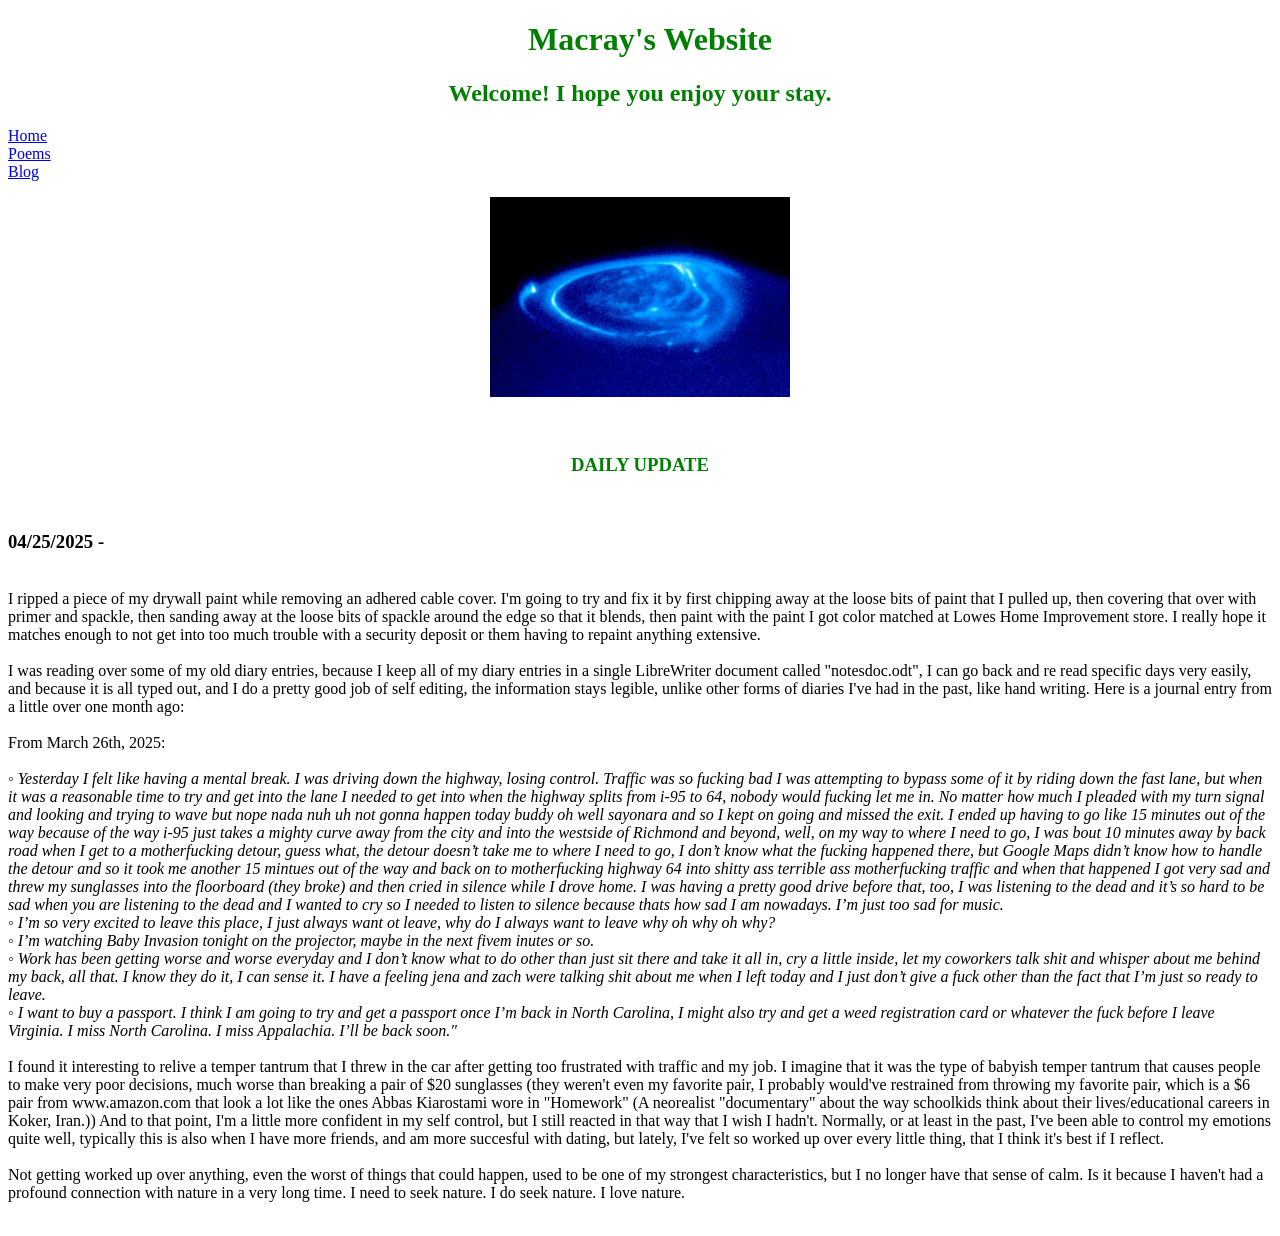
==== index.html @ 5f08c1e8 "Add files via upload" ====
<!DOCTYPE html>
<html>
    <head>
        <link rel="stylesheet" href="mystyle.css">
        <h1 style="text-align: center; color: green;">Macray's Website</h1>
        <h2 style="text-align: center; color: green;">Welcome! I hope you enjoy your stay. </h2>
    </head>
    
    <body>
        <ul>
      <li><a href="./index.html">Home</a>
      <li><a href="./poem_page.html">Poems</a>
      <li><a href="./blog.html">Blog</a>
        </ul>

        <p style="text-align: center;">
            <img src="./docs/assets/jupiter-aurora.jpg" width="300" height="200" alt="Jupiter aurora">
        </p>
            
    <p>
        <br><H3 style="text-align: center; color: green;">DAILY UPDATE</H3>
        <br> <h3>04/25/2025 -</h3>
        <br> I ripped a piece of my drywall paint while removing an adhered cable cover. I'm going to try and fix it by first chipping away at the loose bits of paint that I pulled up, then covering that over with primer and spackle, then sanding away at the loose bits of spackle around the edge so that it blends, then paint with the paint I got color matched at Lowes Home Improvement store. I really hope it matches enough to not get into too much trouble with a security deposit or them having to repaint anything extensive. 
        <br>
        <br> I was reading over some of my old diary entries, because I keep all of my diary entries in a single LibreWriter document called "notesdoc.odt", I can go back and re read specific days very easily, and because it is all typed out, and I do a pretty good job of self editing, the information stays legible, unlike other forms of diaries I've had in the past, like hand writing. Here is a journal entry from a little over one month ago:
        <br>
        <br> From March 26th, 2025:
        <br>
        <br><i>◦ Yesterday I felt like having a mental break. I was driving down the highway, losing control. Traffic was so fucking bad I was attempting to bypass some of it by riding down the fast lane, but when it was a reasonable time to try and get into the lane I needed to get into when the highway splits from i-95 to 64, nobody would fucking let me in. No matter how much I pleaded with my  turn signal and looking and trying to wave but nope nada nuh uh not gonna happen today buddy oh well sayonara and so I kept on going and missed the exit. I ended up having to go like 15 minutes out of the way because of the way i-95 just takes a mighty curve away from the city and into the westside of Richmond and beyond, well, on my way to where I need to go, I was bout 10 minutes away by back road when I get to a motherfucking detour, guess what, the detour doesn’t take me to where I need to go, I don’t know what the fucking happened there, but Google Maps didn’t know how to handle the detour and so it took me another 15 mintues out of the way and back on to motherfucking highway 64 into shitty ass terrible ass motherfucking traffic and when that happened I got very sad and threw my sunglasses into the floorboard (they broke) and then cried in silence while I drove home. I was having a pretty good drive before that, too, I was listening to the dead and it’s so hard to be sad when you are listening to the dead and I wanted  to cry so I needed to listen to silence because thats how sad I am nowadays. I’m just too sad for music. 
        <br>◦ I’m so very excited to leave this place, I just always want ot leave, why do I always want to leave why oh why oh why?
        <br>◦ I’m watching Baby Invasion tonight on the projector, maybe in the next fivem inutes or so.
        <br>◦ Work has been getting worse and worse everyday and I don’t know what to do other than just sit there and take it all in, cry a little inside, let my coworkers talk shit and whisper about me behind my back, all that. I know they do it, I can sense it. I have a feeling jena and zach were talking shit about me when I left today and I just don’t give a fuck other than the fact that I’m just so ready to leave. 
        <br>◦ I want to buy a passport. I think I am going to try and get a passport once I’m back in North Carolina, I might also try and get a weed registration card or whatever the fuck before I leave Virginia. I miss North Carolina. I miss Appalachia. I’ll be back soon." </i>
        <br> 
        <br> I found it interesting to relive a temper tantrum that I threw in the car after getting too frustrated with traffic and my job. I imagine that it was the type of babyish temper tantrum that causes people to make very poor decisions, much worse than breaking a pair of $20 sunglasses (they weren't even my favorite pair, I probably would've restrained from throwing my favorite pair, which is a $6 pair from www.amazon.com that look a lot like the ones Abbas Kiarostami wore in "Homework" (A neorealist "documentary" about the way schoolkids think about their lives/educational careers in Koker, Iran.)) And to that point, I'm a little more confident in my self control, but I still reacted in that way that I wish I hadn't. Normally, or at least in the past, I've been able to control my emotions quite well, typically this is also when I have more friends, and am more succesful with dating, but lately, I've felt so worked up over every little thing, that I think it's best if I reflect.
        <br>
        <br> Not getting worked up over anything, even the worst of things that could happen, used to be one of my strongest characteristics, but I no longer have that sense of calm. Is it because I haven't had a profound connection with nature in a very long time. I need to seek nature. I do seek nature. I love nature. 
        <br>
        <br>

    </p>
</body>

</html>
---- mystyle.css ----
body {
  background-color: white;
}

h1 {
  color: green;
  margin-left: 20px;
}

ul {
  list-style-type: none;
  margin: 0;
  padding: 0;
  width: 60px;
}

li a {
  display: block;
}
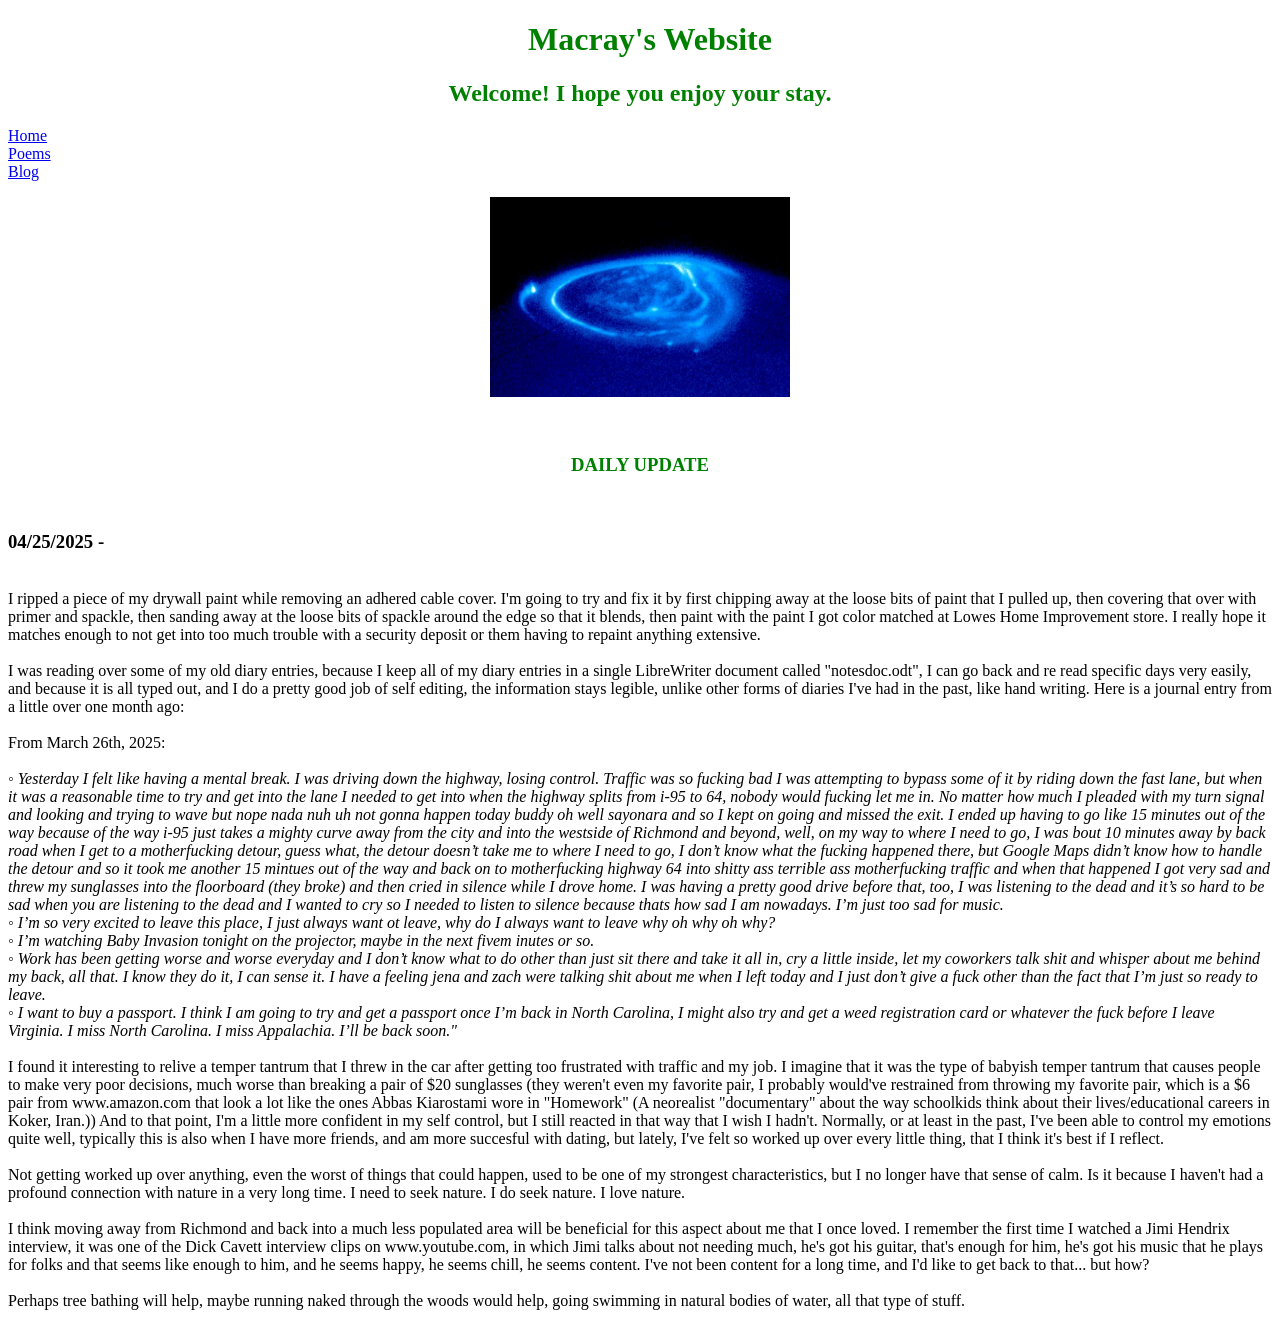
==== commit f27ebeac: "Add files via upload" ====
--- a/index.html
+++ b/index.html
@@ -36,8 +36,9 @@
         <br>
         <br> Not getting worked up over anything, even the worst of things that could happen, used to be one of my strongest characteristics, but I no longer have that sense of calm. Is it because I haven't had a profound connection with nature in a very long time. I need to seek nature. I do seek nature. I love nature. 
         <br>
+        <br> I think moving away from Richmond and back into a much less populated area will be beneficial for this aspect about me that I once loved. I remember the first time I watched a Jimi Hendrix interview, it was one of the Dick Cavett interview clips on www.youtube.com, in which Jimi talks about not needing much, he's got his guitar, that's enough for him, he's got his music that he plays for folks and that seems like enough to him, and he seems happy, he seems chill, he seems content. I've not been content for a long time, and I'd like to get back to that... but how? 
         <br>
-
+        <br> Perhaps tree bathing will help, maybe running naked through the woods would help, going swimming in natural bodies of water, all that type of stuff. 
     </p>
 </body>
 
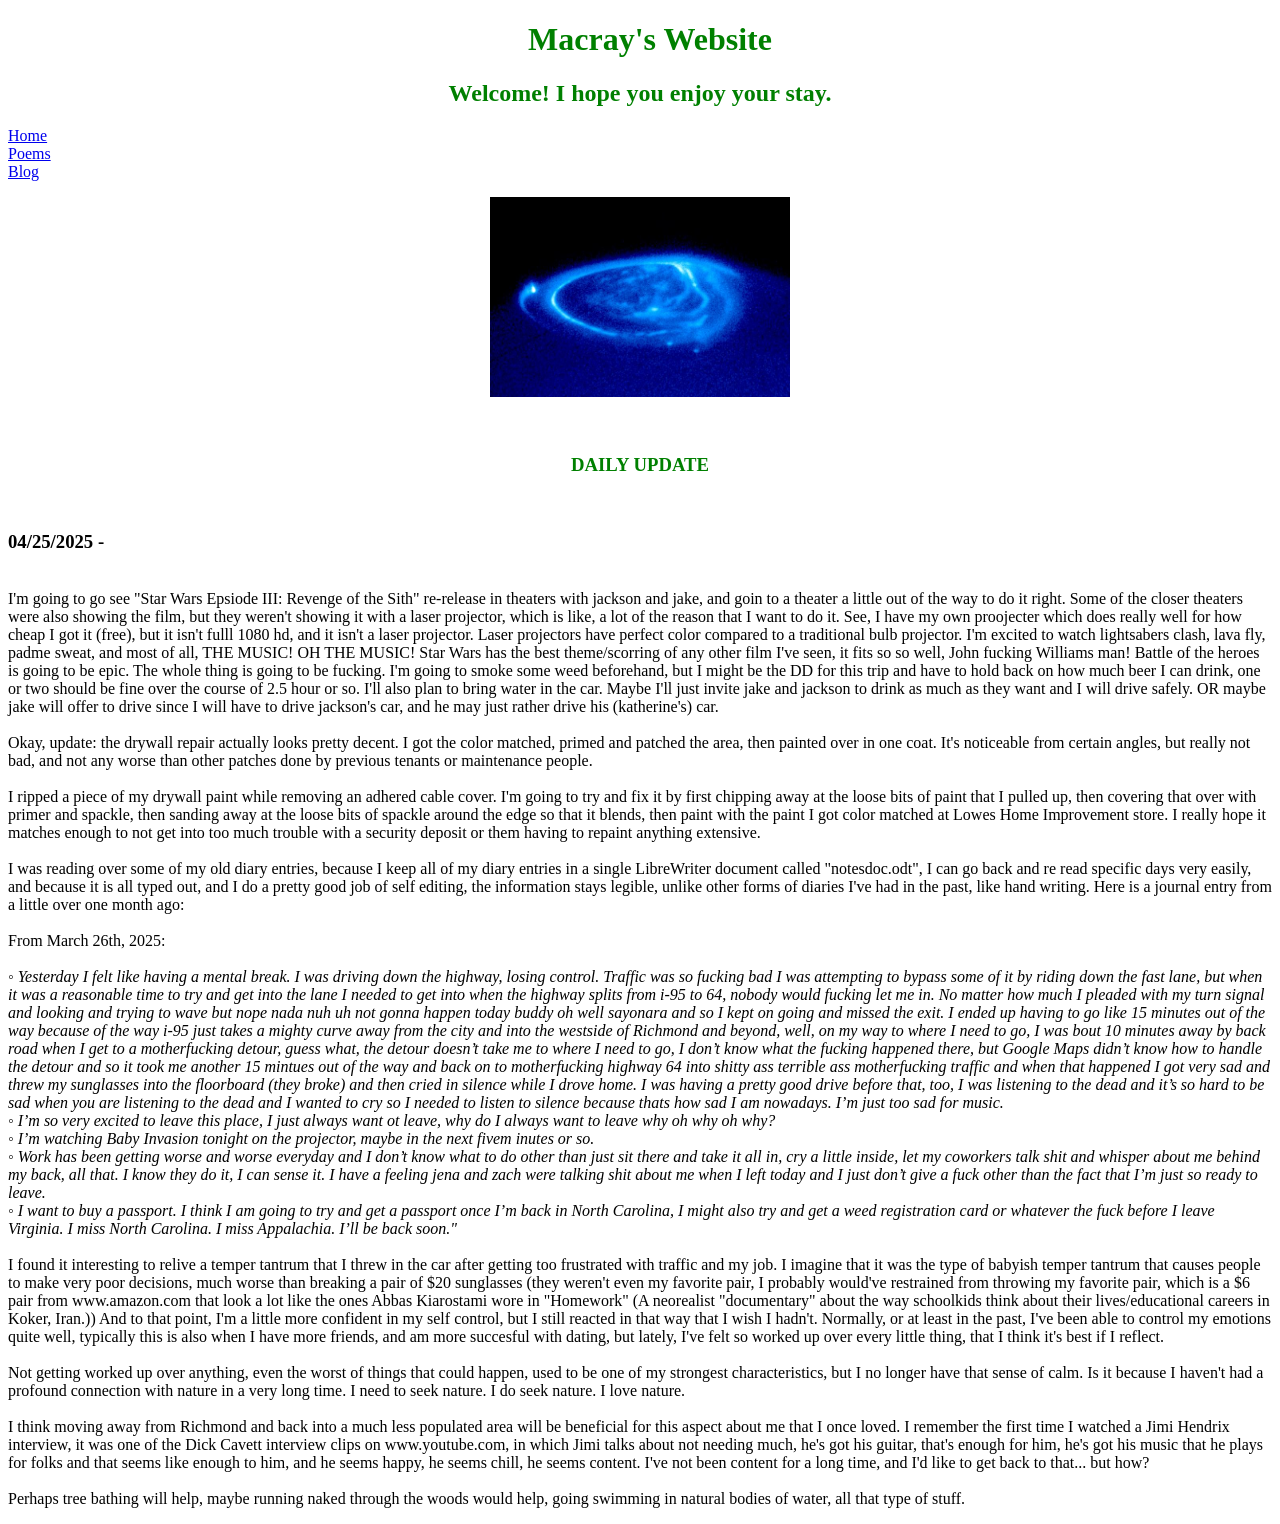
==== commit 1417d5f7: "Add files via upload" ====
--- a/index.html
+++ b/index.html
@@ -20,6 +20,10 @@
     <p>
         <br><H3 style="text-align: center; color: green;">DAILY UPDATE</H3>
         <br> <h3>04/25/2025 -</h3>
+        <br> I'm going to go see "Star Wars Epsiode III: Revenge of the Sith" re-release in theaters with jackson and jake, and goin to a theater a little out of the way to do it right. Some of the closer theaters were also showing the film, but they weren't showing it with a laser projector, which is like, a lot of the reason that I want to do it. See, I have my own proojecter which does really well for how cheap I got it (free), but it isn't fulll 1080 hd, and it isn't a laser projector. Laser projectors have perfect color compared to a traditional bulb projector. I'm excited to watch lightsabers clash, lava fly, padme sweat, and most of all, THE MUSIC! OH THE MUSIC! Star Wars has the best theme/scorring of any other film I've seen, it fits so so well, John fucking Williams man! Battle of the heroes is going to be epic. The whole thing is going to be fucking. I'm going to smoke some weed beforehand, but I might be the DD for this trip and have to hold back on how much beer I can drink, one or two should be fine over the course of 2.5 hour or so. I'll also plan to bring water in the car. Maybe I'll just invite jake and jackson to drink as much as they want and I will drive safely. OR maybe jake will offer to drive since I will have to drive jackson's car, and he may just rather drive his (katherine's) car. 
+        <br> 
+        <br> Okay, update: the drywall repair actually looks pretty decent. I got the color matched, primed and patched the area, then painted over in one coat. It's noticeable from certain angles, but really not bad, and not any worse than other patches done by previous tenants or maintenance people. 
+        <br>
         <br> I ripped a piece of my drywall paint while removing an adhered cable cover. I'm going to try and fix it by first chipping away at the loose bits of paint that I pulled up, then covering that over with primer and spackle, then sanding away at the loose bits of spackle around the edge so that it blends, then paint with the paint I got color matched at Lowes Home Improvement store. I really hope it matches enough to not get into too much trouble with a security deposit or them having to repaint anything extensive. 
         <br>
         <br> I was reading over some of my old diary entries, because I keep all of my diary entries in a single LibreWriter document called "notesdoc.odt", I can go back and re read specific days very easily, and because it is all typed out, and I do a pretty good job of self editing, the information stays legible, unlike other forms of diaries I've had in the past, like hand writing. Here is a journal entry from a little over one month ago:
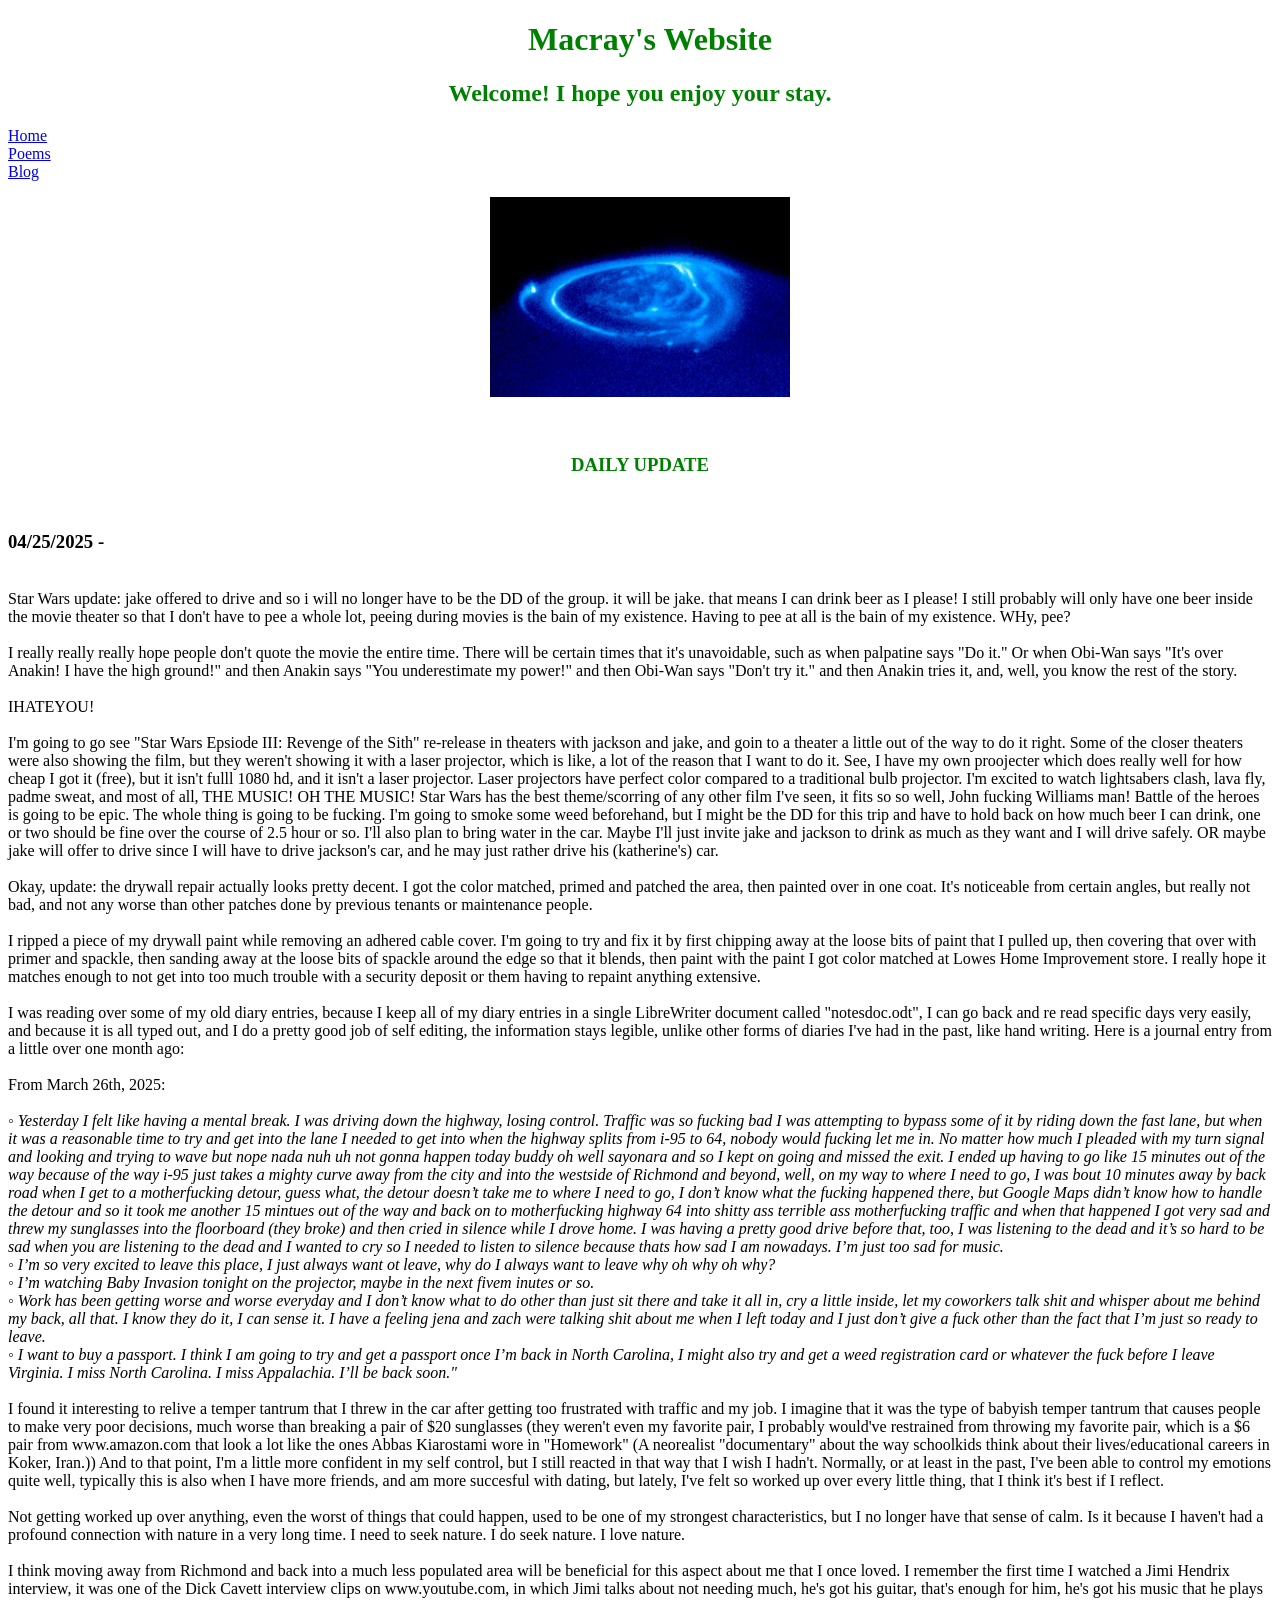
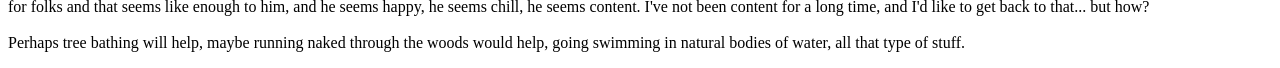
==== commit 99edd4e0: "Add files via upload" ====
--- a/index.html
+++ b/index.html
@@ -20,6 +20,12 @@
     <p>
         <br><H3 style="text-align: center; color: green;">DAILY UPDATE</H3>
         <br> <h3>04/25/2025 -</h3>
+        <br> Star Wars update: jake offered to drive and so i will no longer have to be the DD of the group. it will be jake. that means I can drink beer as I please! I still probably will only have one beer inside the movie theater so that I don't have to pee a whole lot, peeing during movies is the bain of my existence. Having to pee at all is the bain of my existence. WHy, pee?
+        <br> 
+        <br> I really really really hope people don't quote the movie the entire time. There will be certain times that it's unavoidable, such as when palpatine says "Do it." Or when Obi-Wan says "It's over Anakin! I have the high ground!" and then Anakin says "You underestimate my power!" and then Obi-Wan says "Don't try it." and then Anakin tries it, and, well, you know the rest of the story. 
+        <br> 
+        <br> IHATEYOU!
+        <br> 
         <br> I'm going to go see "Star Wars Epsiode III: Revenge of the Sith" re-release in theaters with jackson and jake, and goin to a theater a little out of the way to do it right. Some of the closer theaters were also showing the film, but they weren't showing it with a laser projector, which is like, a lot of the reason that I want to do it. See, I have my own proojecter which does really well for how cheap I got it (free), but it isn't fulll 1080 hd, and it isn't a laser projector. Laser projectors have perfect color compared to a traditional bulb projector. I'm excited to watch lightsabers clash, lava fly, padme sweat, and most of all, THE MUSIC! OH THE MUSIC! Star Wars has the best theme/scorring of any other film I've seen, it fits so so well, John fucking Williams man! Battle of the heroes is going to be epic. The whole thing is going to be fucking. I'm going to smoke some weed beforehand, but I might be the DD for this trip and have to hold back on how much beer I can drink, one or two should be fine over the course of 2.5 hour or so. I'll also plan to bring water in the car. Maybe I'll just invite jake and jackson to drink as much as they want and I will drive safely. OR maybe jake will offer to drive since I will have to drive jackson's car, and he may just rather drive his (katherine's) car. 
         <br> 
         <br> Okay, update: the drywall repair actually looks pretty decent. I got the color matched, primed and patched the area, then painted over in one coat. It's noticeable from certain angles, but really not bad, and not any worse than other patches done by previous tenants or maintenance people. 
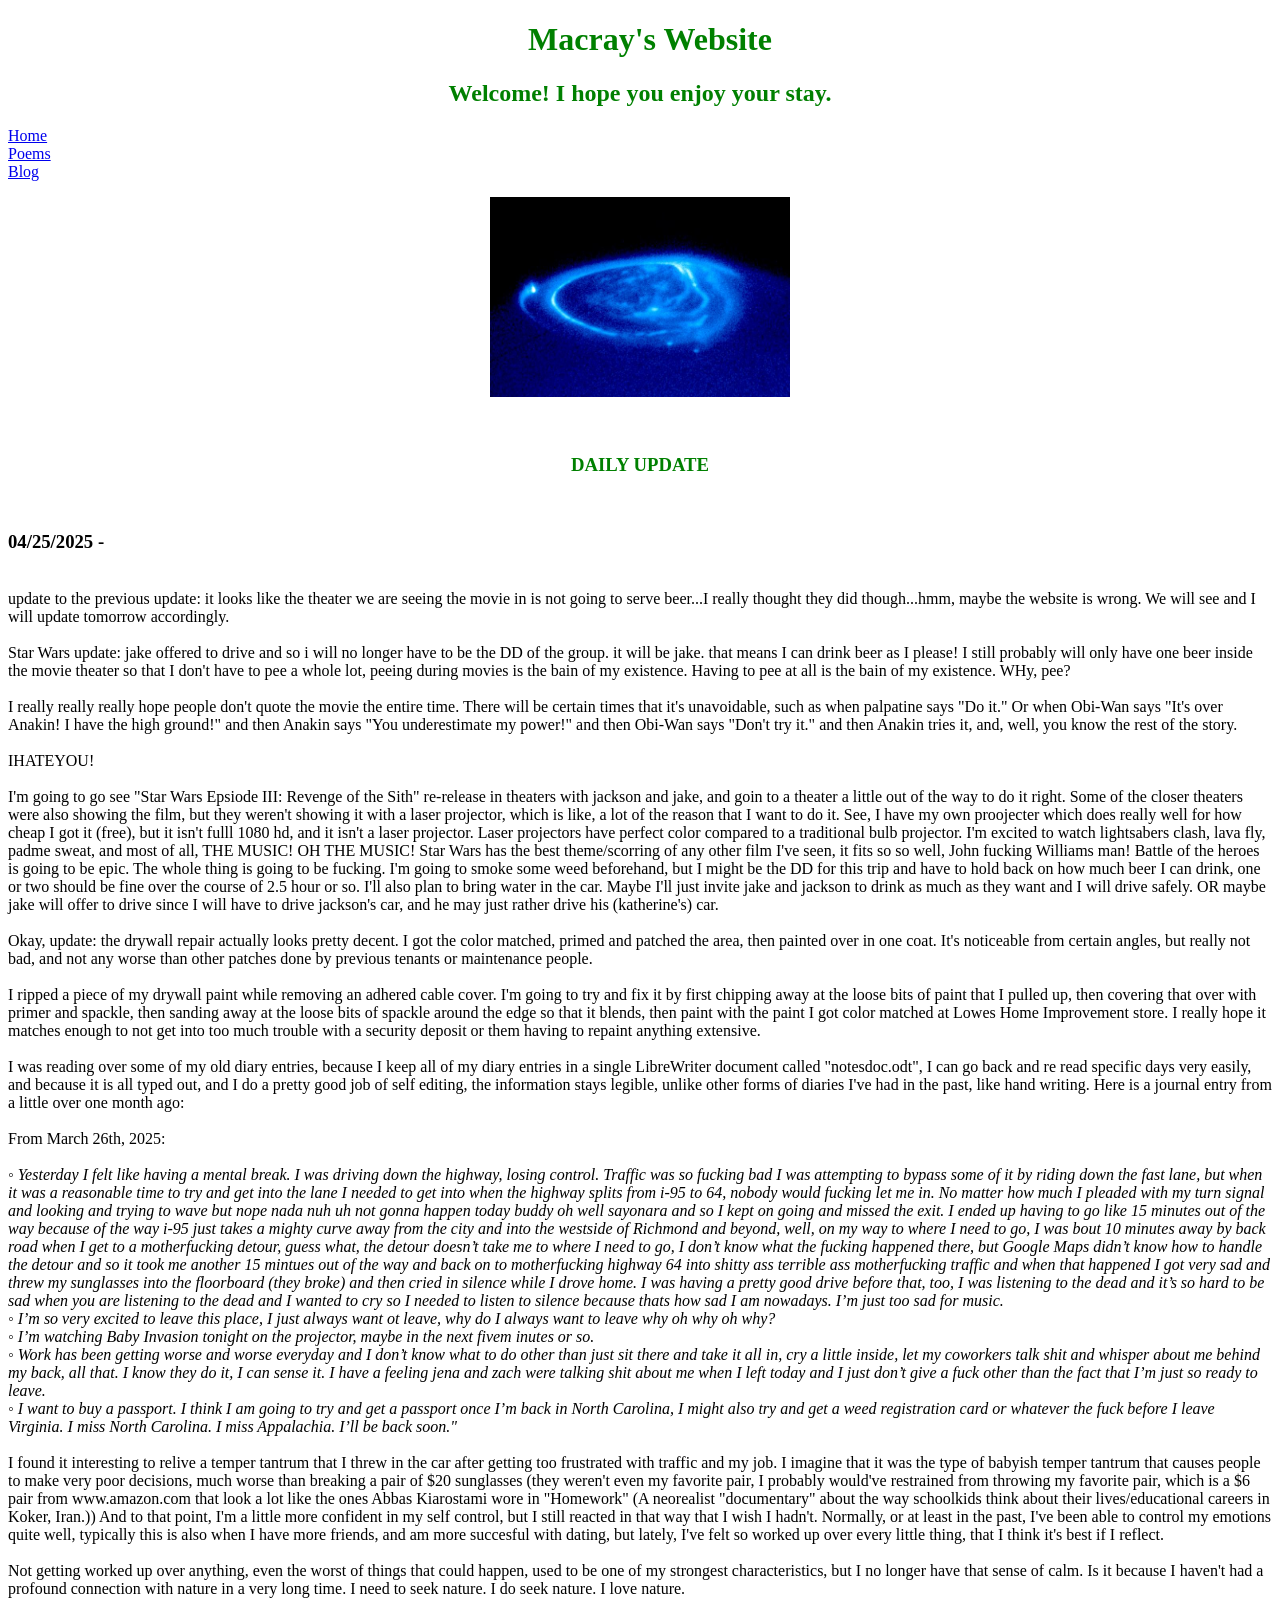
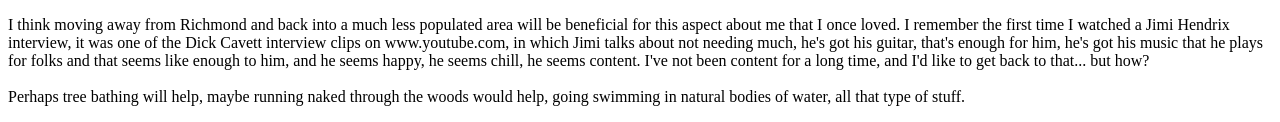
==== commit f51da1e5: "Add files via upload" ====
--- a/index.html
+++ b/index.html
@@ -20,6 +20,8 @@
     <p>
         <br><H3 style="text-align: center; color: green;">DAILY UPDATE</H3>
         <br> <h3>04/25/2025 -</h3>
+        <br> update to the previous update: it looks like the theater we are seeing the movie in is not going to serve beer...I really thought they did though...hmm, maybe the website is wrong. We will see and I will update tomorrow accordingly.
+        <br> 
         <br> Star Wars update: jake offered to drive and so i will no longer have to be the DD of the group. it will be jake. that means I can drink beer as I please! I still probably will only have one beer inside the movie theater so that I don't have to pee a whole lot, peeing during movies is the bain of my existence. Having to pee at all is the bain of my existence. WHy, pee?
         <br> 
         <br> I really really really hope people don't quote the movie the entire time. There will be certain times that it's unavoidable, such as when palpatine says "Do it." Or when Obi-Wan says "It's over Anakin! I have the high ground!" and then Anakin says "You underestimate my power!" and then Obi-Wan says "Don't try it." and then Anakin tries it, and, well, you know the rest of the story. 
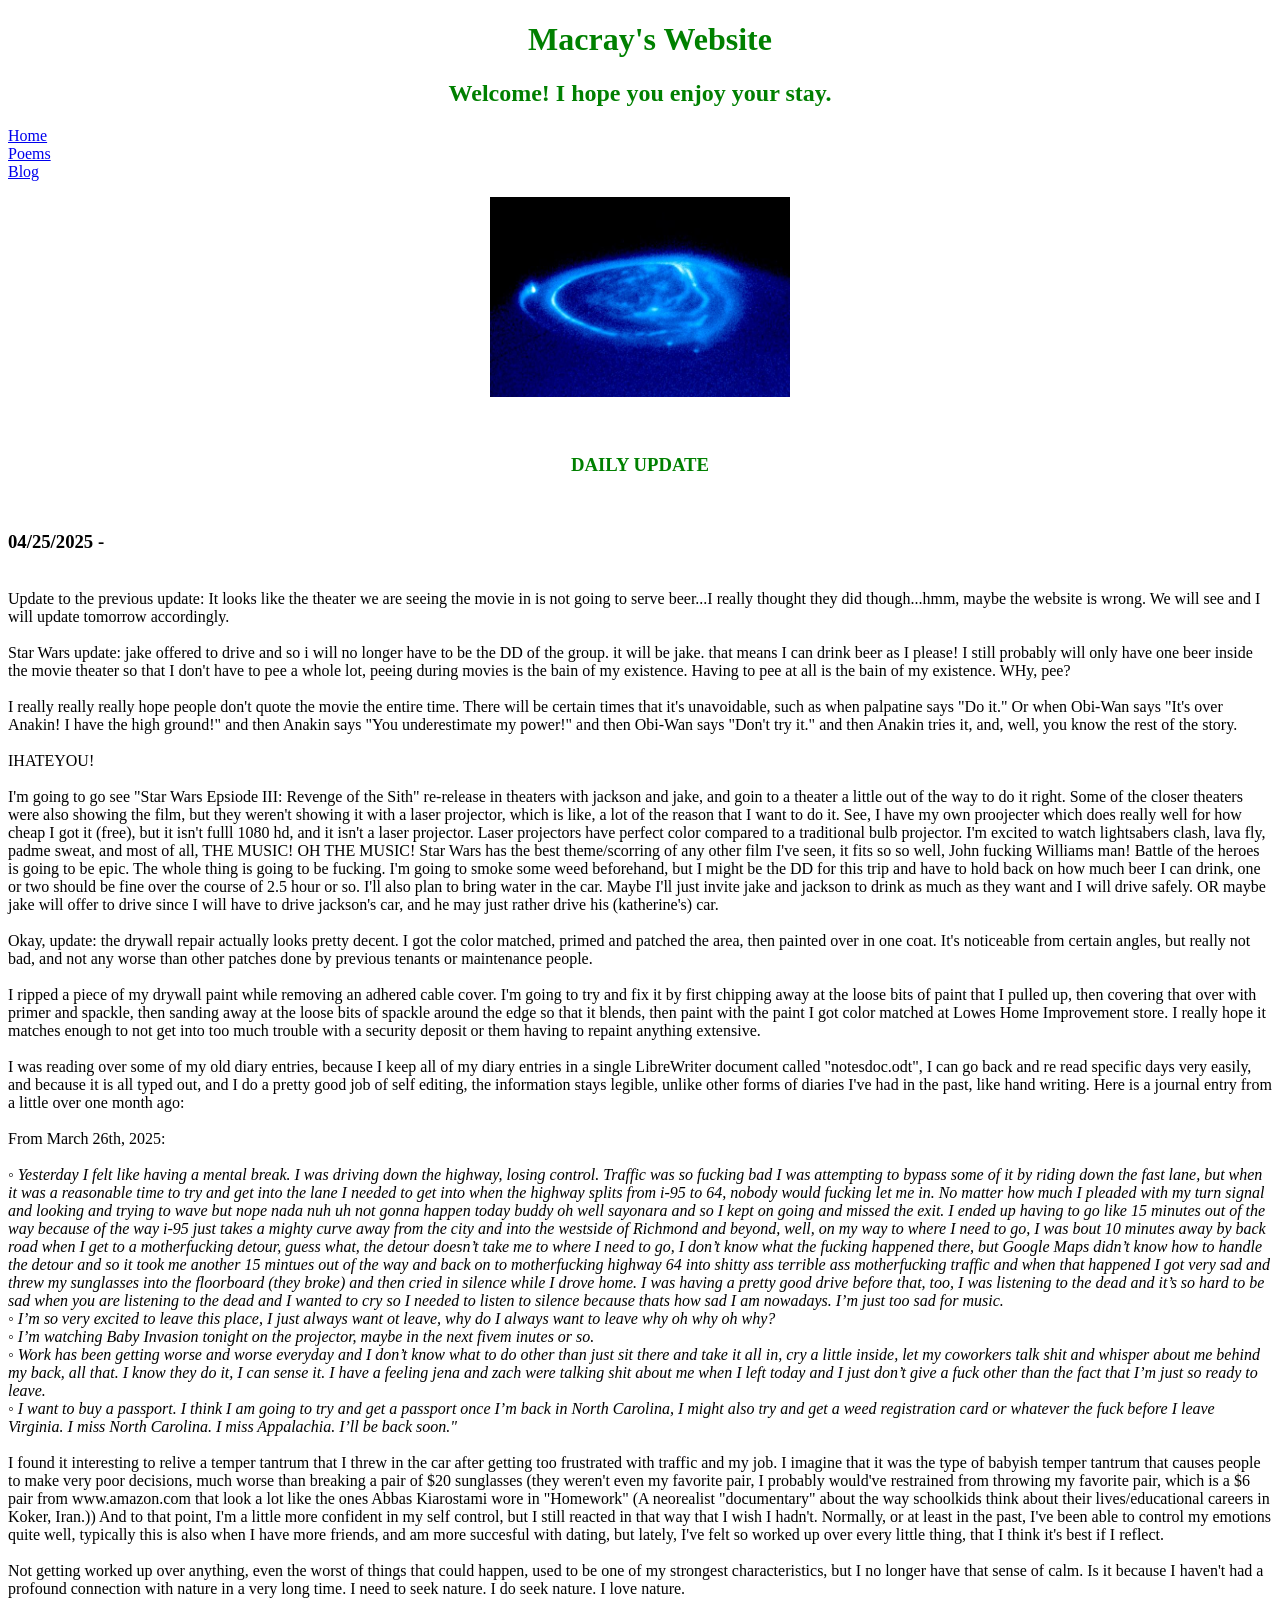
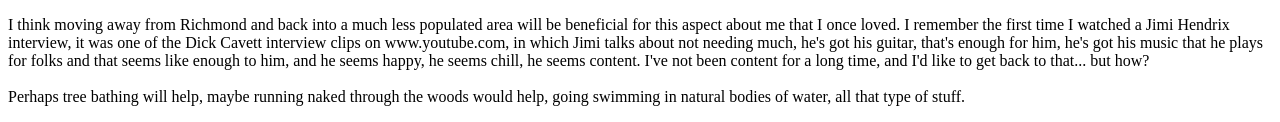
==== commit 80cb0fcc: "Add files via upload" ====
--- a/index.html
+++ b/index.html
@@ -20,7 +20,7 @@
     <p>
         <br><H3 style="text-align: center; color: green;">DAILY UPDATE</H3>
         <br> <h3>04/25/2025 -</h3>
-        <br> update to the previous update: it looks like the theater we are seeing the movie in is not going to serve beer...I really thought they did though...hmm, maybe the website is wrong. We will see and I will update tomorrow accordingly.
+        <br> Update to the previous update: It looks like the theater we are seeing the movie in is not going to serve beer...I really thought they did though...hmm, maybe the website is wrong. We will see and I will update tomorrow accordingly.
         <br> 
         <br> Star Wars update: jake offered to drive and so i will no longer have to be the DD of the group. it will be jake. that means I can drink beer as I please! I still probably will only have one beer inside the movie theater so that I don't have to pee a whole lot, peeing during movies is the bain of my existence. Having to pee at all is the bain of my existence. WHy, pee?
         <br> 
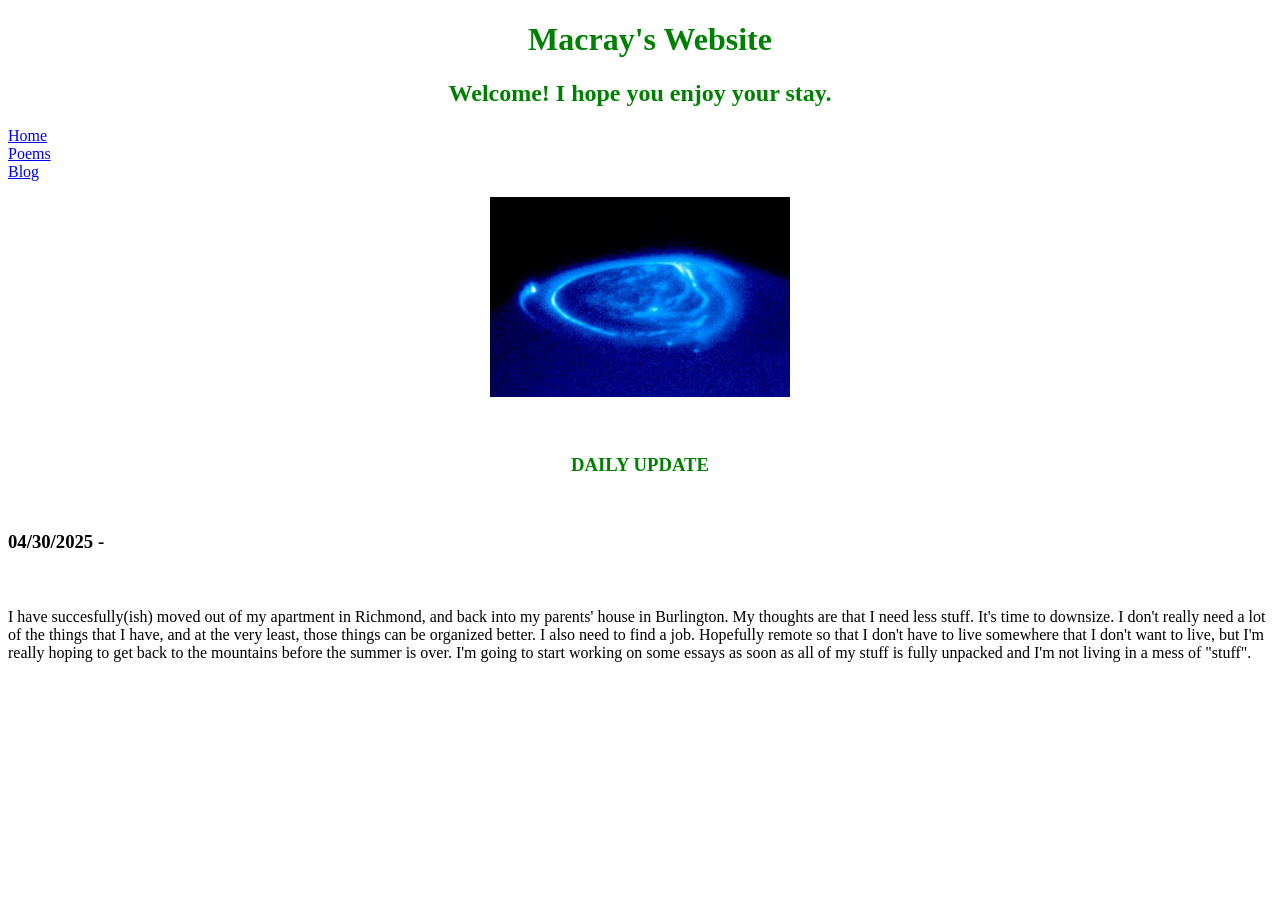
==== commit a0942a23: "Add files via upload" ====
--- a/index.html
+++ b/index.html
@@ -19,38 +19,9 @@
             
     <p>
         <br><H3 style="text-align: center; color: green;">DAILY UPDATE</H3>
-        <br> <h3>04/25/2025 -</h3>
-        <br> Update to the previous update: It looks like the theater we are seeing the movie in is not going to serve beer...I really thought they did though...hmm, maybe the website is wrong. We will see and I will update tomorrow accordingly.
-        <br> 
-        <br> Star Wars update: jake offered to drive and so i will no longer have to be the DD of the group. it will be jake. that means I can drink beer as I please! I still probably will only have one beer inside the movie theater so that I don't have to pee a whole lot, peeing during movies is the bain of my existence. Having to pee at all is the bain of my existence. WHy, pee?
-        <br> 
-        <br> I really really really hope people don't quote the movie the entire time. There will be certain times that it's unavoidable, such as when palpatine says "Do it." Or when Obi-Wan says "It's over Anakin! I have the high ground!" and then Anakin says "You underestimate my power!" and then Obi-Wan says "Don't try it." and then Anakin tries it, and, well, you know the rest of the story. 
-        <br> 
-        <br> IHATEYOU!
-        <br> 
-        <br> I'm going to go see "Star Wars Epsiode III: Revenge of the Sith" re-release in theaters with jackson and jake, and goin to a theater a little out of the way to do it right. Some of the closer theaters were also showing the film, but they weren't showing it with a laser projector, which is like, a lot of the reason that I want to do it. See, I have my own proojecter which does really well for how cheap I got it (free), but it isn't fulll 1080 hd, and it isn't a laser projector. Laser projectors have perfect color compared to a traditional bulb projector. I'm excited to watch lightsabers clash, lava fly, padme sweat, and most of all, THE MUSIC! OH THE MUSIC! Star Wars has the best theme/scorring of any other film I've seen, it fits so so well, John fucking Williams man! Battle of the heroes is going to be epic. The whole thing is going to be fucking. I'm going to smoke some weed beforehand, but I might be the DD for this trip and have to hold back on how much beer I can drink, one or two should be fine over the course of 2.5 hour or so. I'll also plan to bring water in the car. Maybe I'll just invite jake and jackson to drink as much as they want and I will drive safely. OR maybe jake will offer to drive since I will have to drive jackson's car, and he may just rather drive his (katherine's) car. 
-        <br> 
-        <br> Okay, update: the drywall repair actually looks pretty decent. I got the color matched, primed and patched the area, then painted over in one coat. It's noticeable from certain angles, but really not bad, and not any worse than other patches done by previous tenants or maintenance people. 
+        <br> <h3>04/30/2025 -</h3>
         <br>
-        <br> I ripped a piece of my drywall paint while removing an adhered cable cover. I'm going to try and fix it by first chipping away at the loose bits of paint that I pulled up, then covering that over with primer and spackle, then sanding away at the loose bits of spackle around the edge so that it blends, then paint with the paint I got color matched at Lowes Home Improvement store. I really hope it matches enough to not get into too much trouble with a security deposit or them having to repaint anything extensive. 
-        <br>
-        <br> I was reading over some of my old diary entries, because I keep all of my diary entries in a single LibreWriter document called "notesdoc.odt", I can go back and re read specific days very easily, and because it is all typed out, and I do a pretty good job of self editing, the information stays legible, unlike other forms of diaries I've had in the past, like hand writing. Here is a journal entry from a little over one month ago:
-        <br>
-        <br> From March 26th, 2025:
-        <br>
-        <br><i>◦ Yesterday I felt like having a mental break. I was driving down the highway, losing control. Traffic was so fucking bad I was attempting to bypass some of it by riding down the fast lane, but when it was a reasonable time to try and get into the lane I needed to get into when the highway splits from i-95 to 64, nobody would fucking let me in. No matter how much I pleaded with my  turn signal and looking and trying to wave but nope nada nuh uh not gonna happen today buddy oh well sayonara and so I kept on going and missed the exit. I ended up having to go like 15 minutes out of the way because of the way i-95 just takes a mighty curve away from the city and into the westside of Richmond and beyond, well, on my way to where I need to go, I was bout 10 minutes away by back road when I get to a motherfucking detour, guess what, the detour doesn’t take me to where I need to go, I don’t know what the fucking happened there, but Google Maps didn’t know how to handle the detour and so it took me another 15 mintues out of the way and back on to motherfucking highway 64 into shitty ass terrible ass motherfucking traffic and when that happened I got very sad and threw my sunglasses into the floorboard (they broke) and then cried in silence while I drove home. I was having a pretty good drive before that, too, I was listening to the dead and it’s so hard to be sad when you are listening to the dead and I wanted  to cry so I needed to listen to silence because thats how sad I am nowadays. I’m just too sad for music. 
-        <br>◦ I’m so very excited to leave this place, I just always want ot leave, why do I always want to leave why oh why oh why?
-        <br>◦ I’m watching Baby Invasion tonight on the projector, maybe in the next fivem inutes or so.
-        <br>◦ Work has been getting worse and worse everyday and I don’t know what to do other than just sit there and take it all in, cry a little inside, let my coworkers talk shit and whisper about me behind my back, all that. I know they do it, I can sense it. I have a feeling jena and zach were talking shit about me when I left today and I just don’t give a fuck other than the fact that I’m just so ready to leave. 
-        <br>◦ I want to buy a passport. I think I am going to try and get a passport once I’m back in North Carolina, I might also try and get a weed registration card or whatever the fuck before I leave Virginia. I miss North Carolina. I miss Appalachia. I’ll be back soon." </i>
-        <br> 
-        <br> I found it interesting to relive a temper tantrum that I threw in the car after getting too frustrated with traffic and my job. I imagine that it was the type of babyish temper tantrum that causes people to make very poor decisions, much worse than breaking a pair of $20 sunglasses (they weren't even my favorite pair, I probably would've restrained from throwing my favorite pair, which is a $6 pair from www.amazon.com that look a lot like the ones Abbas Kiarostami wore in "Homework" (A neorealist "documentary" about the way schoolkids think about their lives/educational careers in Koker, Iran.)) And to that point, I'm a little more confident in my self control, but I still reacted in that way that I wish I hadn't. Normally, or at least in the past, I've been able to control my emotions quite well, typically this is also when I have more friends, and am more succesful with dating, but lately, I've felt so worked up over every little thing, that I think it's best if I reflect.
-        <br>
-        <br> Not getting worked up over anything, even the worst of things that could happen, used to be one of my strongest characteristics, but I no longer have that sense of calm. Is it because I haven't had a profound connection with nature in a very long time. I need to seek nature. I do seek nature. I love nature. 
-        <br>
-        <br> I think moving away from Richmond and back into a much less populated area will be beneficial for this aspect about me that I once loved. I remember the first time I watched a Jimi Hendrix interview, it was one of the Dick Cavett interview clips on www.youtube.com, in which Jimi talks about not needing much, he's got his guitar, that's enough for him, he's got his music that he plays for folks and that seems like enough to him, and he seems happy, he seems chill, he seems content. I've not been content for a long time, and I'd like to get back to that... but how? 
-        <br>
-        <br> Perhaps tree bathing will help, maybe running naked through the woods would help, going swimming in natural bodies of water, all that type of stuff. 
+        <br> I have succesfully(ish) moved out of my apartment in Richmond, and back into my parents' house in Burlington. My thoughts are that I need less stuff. It's time to downsize. I don't really need a lot of the things that I have, and at the very least, those things can be organized better. I also need to find a job. Hopefully remote so that I don't have to live somewhere that I don't want to live, but I'm really hoping to get back to the mountains before the summer is over. I'm going to start working on some essays as soon as all of my stuff is fully unpacked and I'm not living in a mess of "stuff". 
     </p>
 </body>
 
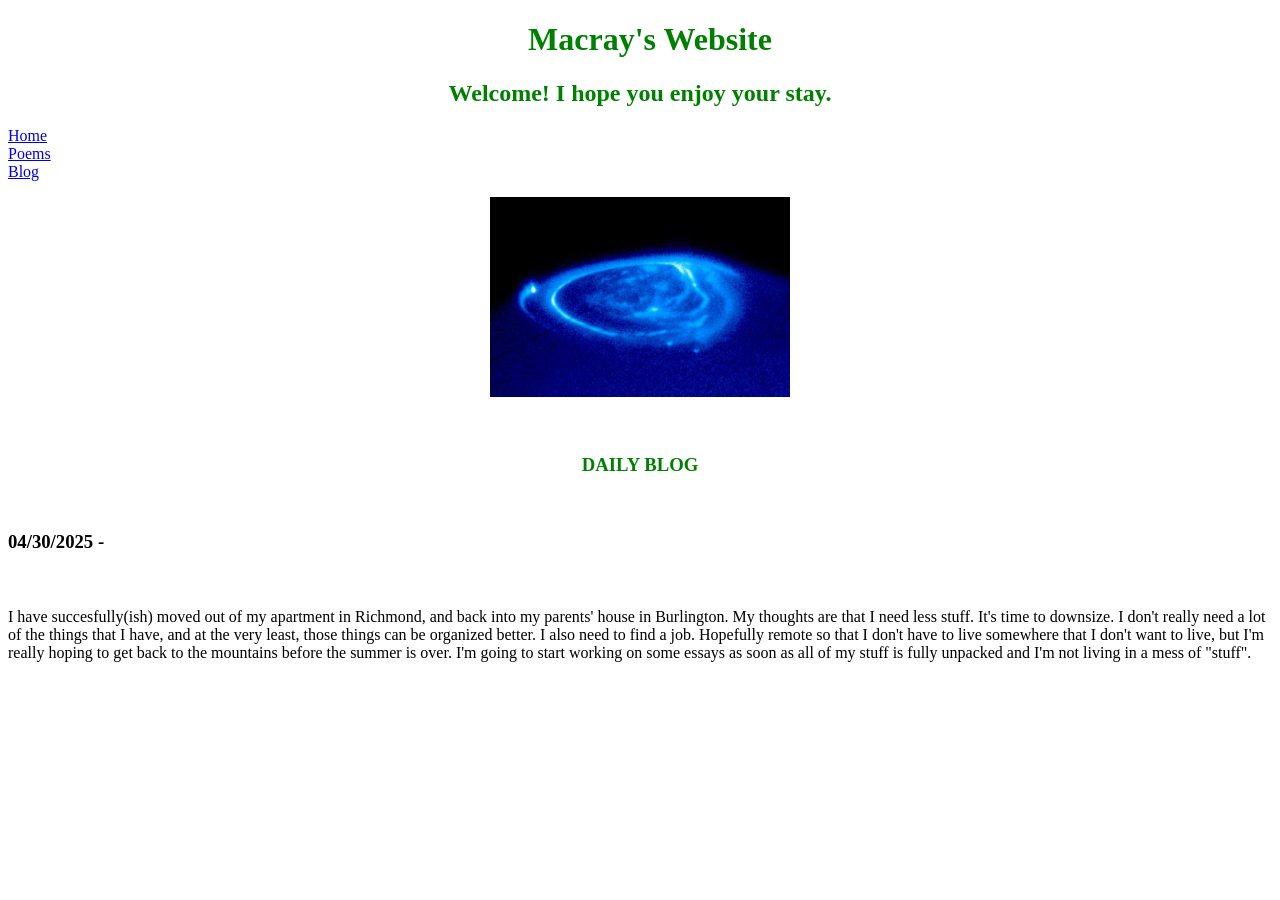
==== commit 38c5e8c8: "Add files via upload" ====
--- a/index.html
+++ b/index.html
@@ -18,7 +18,7 @@
         </p>
             
     <p>
-        <br><H3 style="text-align: center; color: green;">DAILY UPDATE</H3>
+        <br><H3 style="text-align: center; color: green;">DAILY BLOG</H3>
         <br> <h3>04/30/2025 -</h3>
         <br>
         <br> I have succesfully(ish) moved out of my apartment in Richmond, and back into my parents' house in Burlington. My thoughts are that I need less stuff. It's time to downsize. I don't really need a lot of the things that I have, and at the very least, those things can be organized better. I also need to find a job. Hopefully remote so that I don't have to live somewhere that I don't want to live, but I'm really hoping to get back to the mountains before the summer is over. I'm going to start working on some essays as soon as all of my stuff is fully unpacked and I'm not living in a mess of "stuff". 
